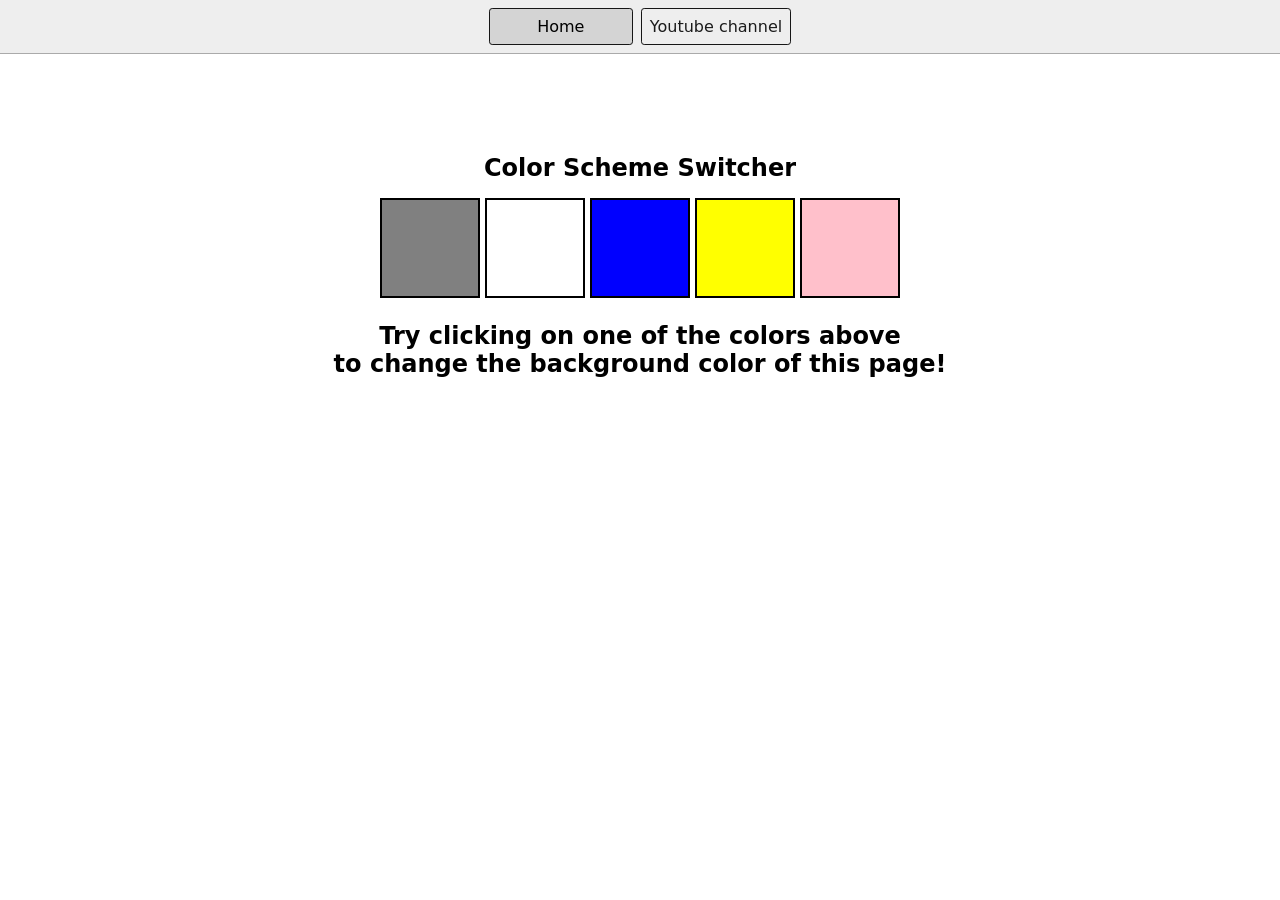
==== 1-colorChanger/index.html @ 2ffee7f0 "first two projects completed" ====
<!DOCTYPE html>
<html lang="en">
  <head>
    <meta charset="UTF-8" />
    <meta name="viewport" content="width=device-width, initial-scale=1.0" />
    <meta http-equiv="X-UA-Compatible" content="ie=edge" />
    <link rel="stylesheet" href="style.css" />
    <link rel="stylesheet" href="../styles.css" />
    <title>JavaScript Background Color Switcher</title>
  </head>
  <body>
    <nav>
      <a href="/" aria-current="page">Home</a>
      <a target="_blank" href="https://www.youtube.com/@chaiaurcode"
        >Youtube channel</a
      >
    </nav>
    <div class="canvas">
      <!-- <a
        style="
          background-color: #fff;
          padding: 10px 30px;
          border-radius: 8px;
          color: #212121;
          text-decoration: none;
          border: 2px solid #212121;
        "
        href="../index.html"
        >Back to Home Page</a
      > -->
      <h1>Color Scheme Switcher</h1>
      <span class="button" id="grey"></span>
      <span class="button" id="white"></span>
      <span class="button" id="blue"></span>
      <span class="button" id="yellow"></span>
      <span class="button" id="pink"></span>
      <h2>
        Try clicking on one of the colors above
        <span>to change the background color of this page!</span>
      </h2>
    </div>
    <script src="chaiaurcode.js"></script>
  </body>
</html>
---- 1-colorChanger/style.css ----
html {
  margin: 0;
}

span {
  display: block;
}
.canvas {
  margin: 100px auto 100px;
  width: 80%;
  text-align: center;
}

.button {
  width: 100px;
  height: 100px;
  border: solid black 2px;
  display: inline-block;
}

#grey {
  background: grey;
}

#white {
  background: white;
}
#blue {
  background: blue;
}
#yellow {
  background: yellow;
}
#pink {
  background: pink;
}
---- styles.css ----
* {
  box-sizing: border-box;
}

body {
  margin: 0;
  font-family: system-ui, sans-serif;
  color: black;
  background-color: white;
}

nav {
  display: flex;
  flex-wrap: wrap;
  align-items: center;
  justify-content: center;
  padding: 0.5rem;
  gap: 0.5rem;
  border-bottom: solid 1px #aaa;
  background-color: #eee;
}

nav a {
  display: inline-block;
  min-width: 9rem;
  padding: 0.5rem;
  border-radius: 0.2rem;
  border: solid 1px rgb(22, 22, 22);
  text-align: center;
  text-decoration: none;
  color: #1b1b1b;
}

nav a[aria-current='page'] {
  color: #000;
  background-color: #d4d4d4;
}

main {
  padding: 1rem;
}

h1 {
  font-weight: bold;
  font-size: 1.5rem;
}

.projects {
  display: flex;
  flex-direction: column;
}

.project-link {
  background-color: #fff;
  padding: 10px 30px;
  border-radius: 8px;
  color: #212121;
  text-decoration: none;
  border: 2px solid #212121;
  margin-top: 5px;
}
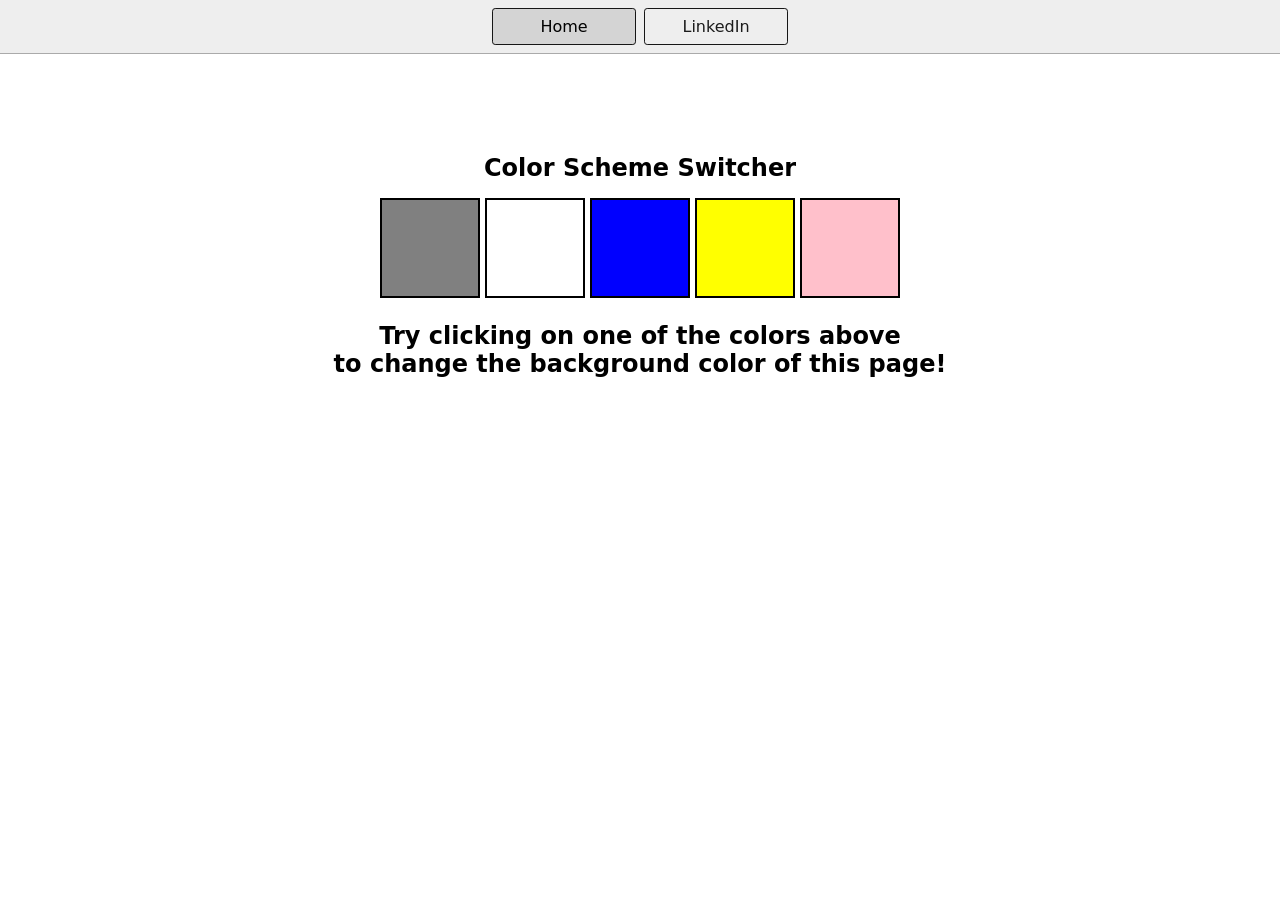
==== commit e6ac891a: "clock project completed" ====
--- a/1-colorChanger/index.html
+++ b/1-colorChanger/index.html
@@ -10,9 +10,9 @@
   </head>
   <body>
     <nav>
-      <a href="/" aria-current="page">Home</a>
-      <a target="_blank" href="https://www.youtube.com/@chaiaurcode"
-        >Youtube channel</a
+      <a href="https://yashcommits.github.io/dom-projects/" aria-current="page">Home</a>
+      <a target="_blank" href="https://www.linkedin.com/in/yashcommits/"
+        >LinkedIn</a
       >
     </nav>
     <div class="canvas">
